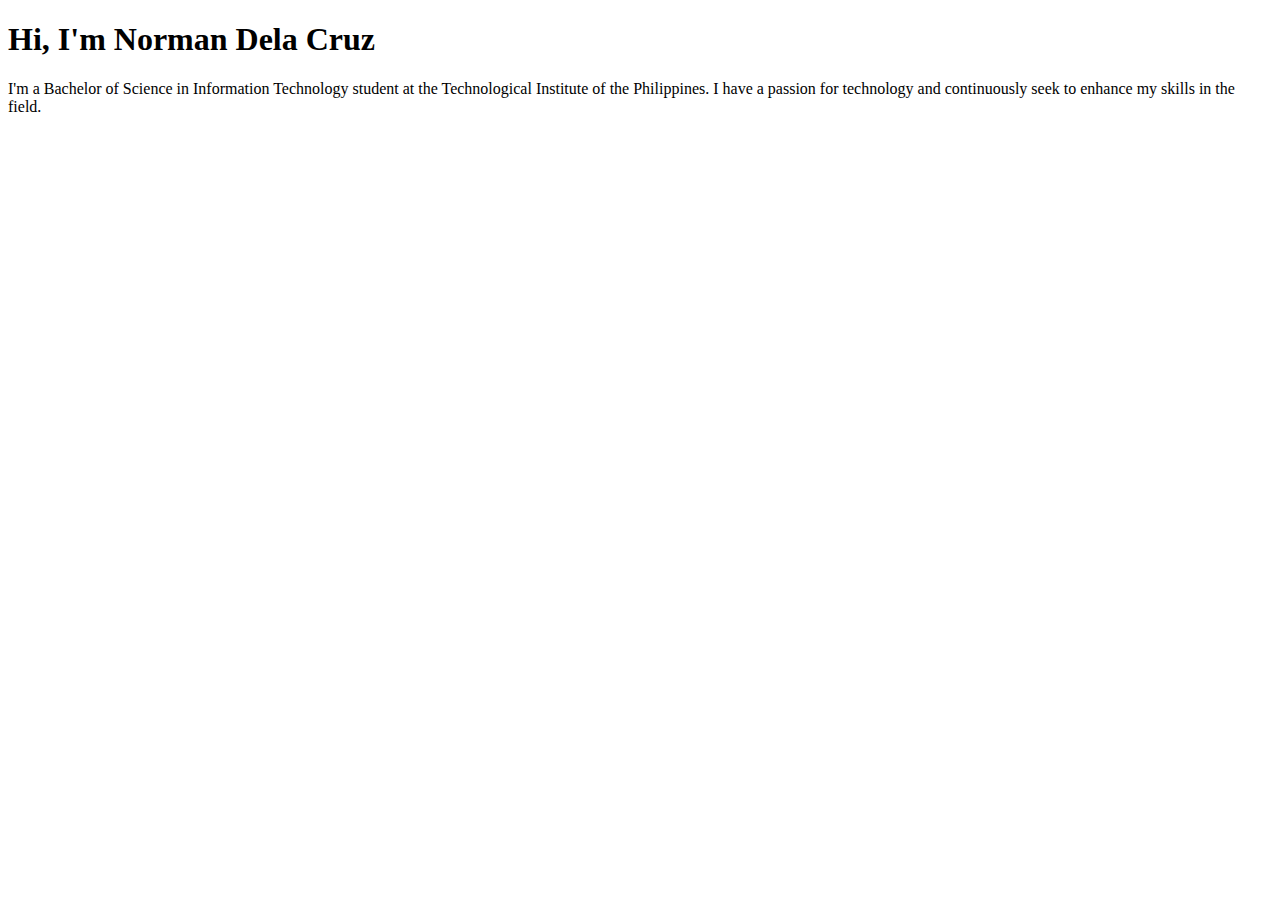
==== dela c.html @ d5b06271 "Add files via upload" ====
<!DOCTYPE html>
<html lang="en">
<head>
    <meta charset="UTF-8">
    <meta name="viewport" content="width=device-width, initial-scale=1.0">
    <title>About Me - Norman Dela Cruz</title>
    <link rel="stylesheet" href="styles.css">
</head>
<body>
    <div class="container">
        <h1>Hi, I'm Norman Dela Cruz</h1>
        <p>I'm a Bachelor of Science in Information Technology student at the Technological Institute of the Philippines. I have a passion for technology and continuously seek to enhance my skills in the field.</p>
    </div>
</body>
</html>
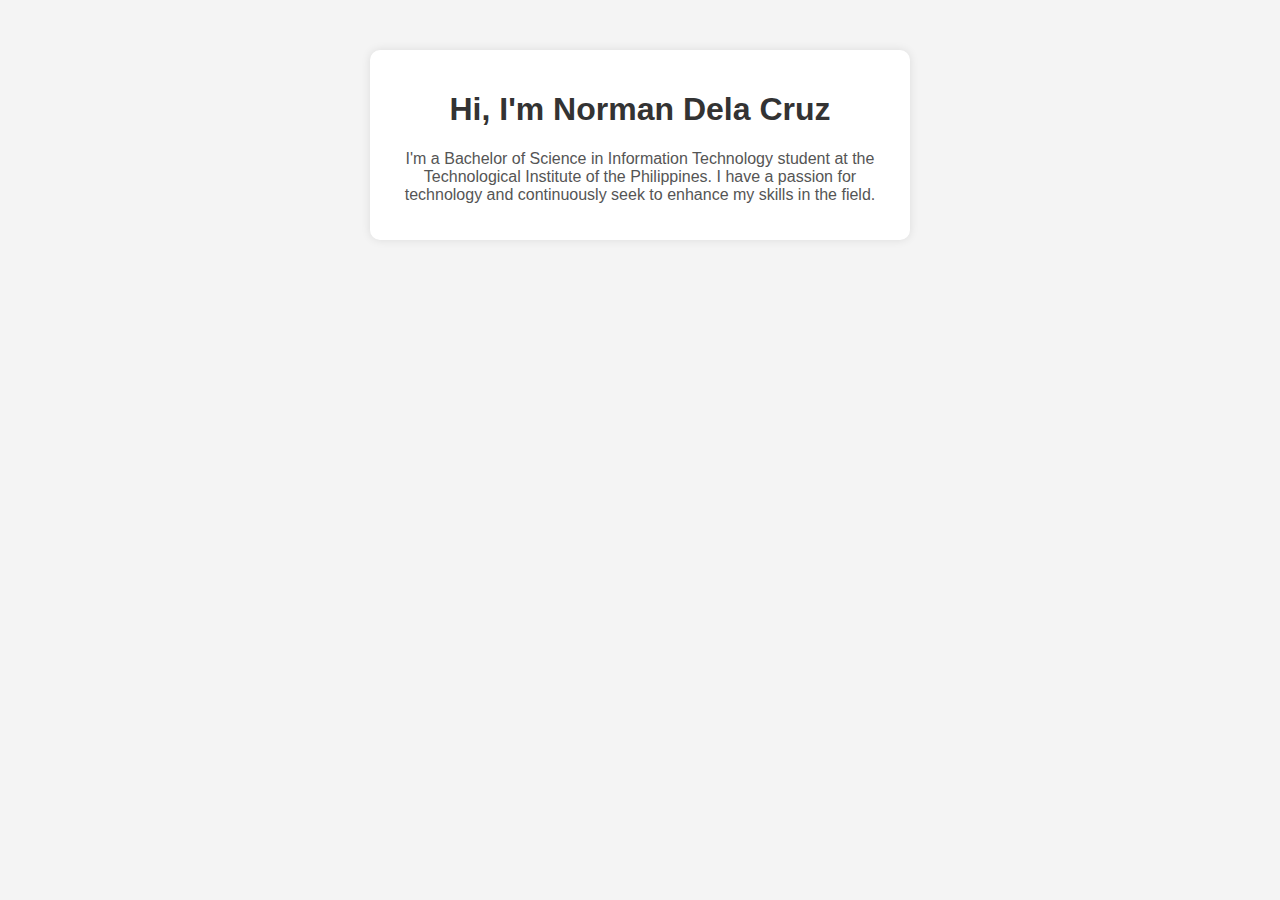
==== commit 3a8337bf: "Update dela c.html" ====
--- a/dela c.html
+++ b/dela c.html
@@ -4,7 +4,7 @@
     <meta charset="UTF-8">
     <meta name="viewport" content="width=device-width, initial-scale=1.0">
     <title>About Me - Norman Dela Cruz</title>
-    <link rel="stylesheet" href="styles.css">
+    <link rel="stylesheet" href="dela c.css">
 </head>
 <body>
     <div class="container">
--- a/dela c.css
+++ b/dela c.css
@@ -0,0 +1,23 @@
+body {
+    font-family: Arial, sans-serif;
+    text-align: center;
+    margin: 50px;
+    background-color: #f4f4f4;
+}
+
+.container {
+    background: white;
+    padding: 20px;
+    border-radius: 10px;
+    box-shadow: 0 0 10px rgba(0, 0, 0, 0.1);
+    max-width: 500px;
+    margin: auto;
+}
+
+h1 {
+    color: #333;
+}
+
+p {
+    color: #555;
+}